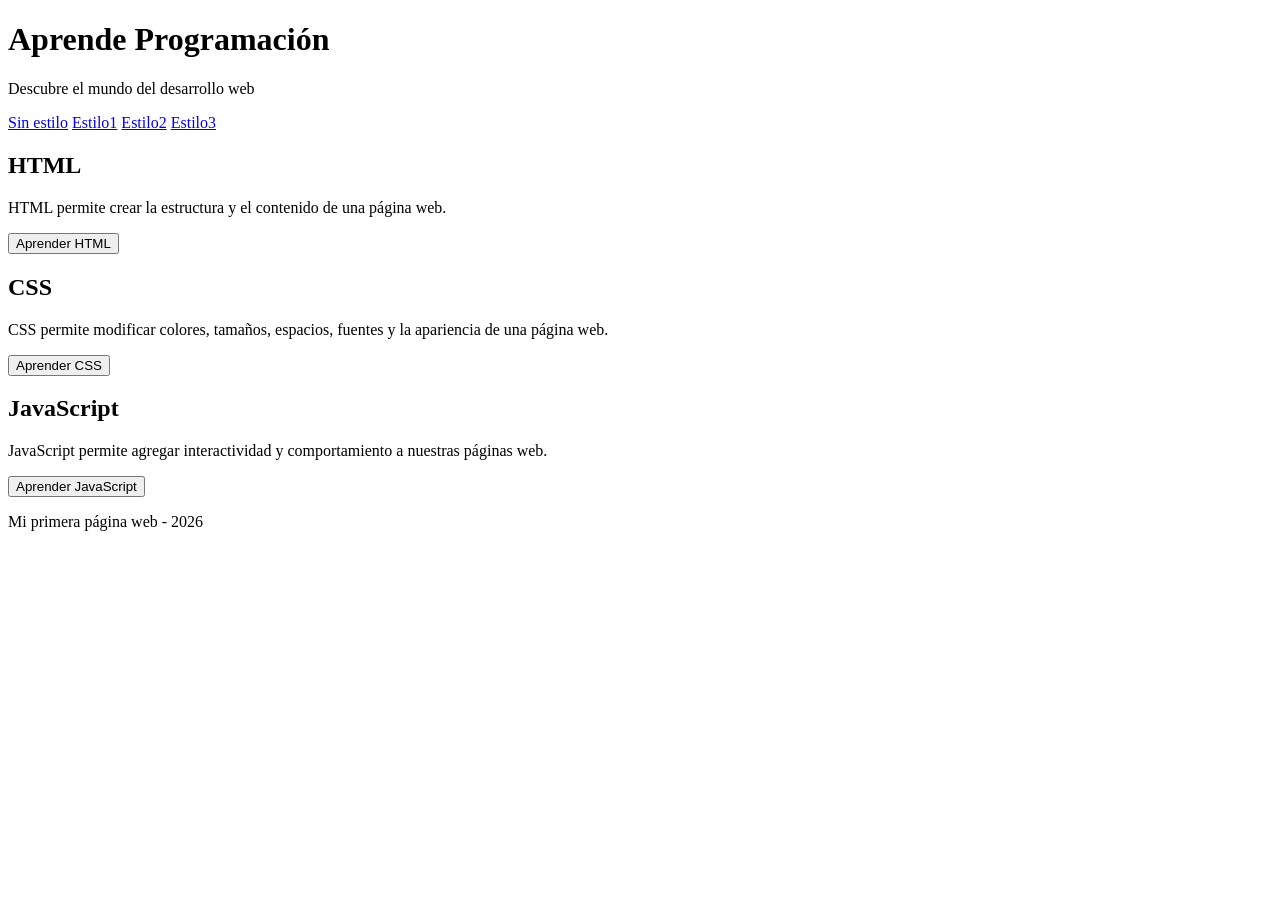
==== Clase10RetoClase/index2.html @ f238463e "Agregar Clase 10 Reto Clase" ====
<!DOCTYPE html>
<html lang="es">
<head>
    <meta charset="UTF-8">
    <meta name="viewport" content="width=device-width, initial-scale=1.0">

    <title>Curso de Programación</title>
    <link rel="stylesheet" href="css/Style2.css">
    
</head>

<body>

    <header>
        <h1>Aprende Programación</h1>
        <p>Descubre el mundo del desarrollo web</p>
    </header>

    <nav>
        <a href="index.html">Sin estilo</a>
        <a href="index2.html">Estilo1</a>
        <a href="index3.html">Estilo2</a>
        <a href="index4.html">Estilo3</a>
        
    </nav>

    <main>

        <section>
            <h2>HTML</h2>
            <p>
                HTML permite crear la estructura y el contenido
                de una página web.
            </p>
            <button>Aprender HTML</button>
        </section>

        <section>
            <h2>CSS</h2>
            <p>
                CSS permite modificar colores, tamaños, espacios,
                fuentes y la apariencia de una página web.
            </p>
            <button>Aprender CSS</button>
        </section>

        <section>
            <h2>JavaScript</h2>
            <p>
                JavaScript permite agregar interactividad
                y comportamiento a nuestras páginas web.
            </p>
            <button>Aprender JavaScript</button>
        </section>

    </main>

    <footer>
        <p>Mi primera página web - 2026</p>
    </footer>

</body>
</html>
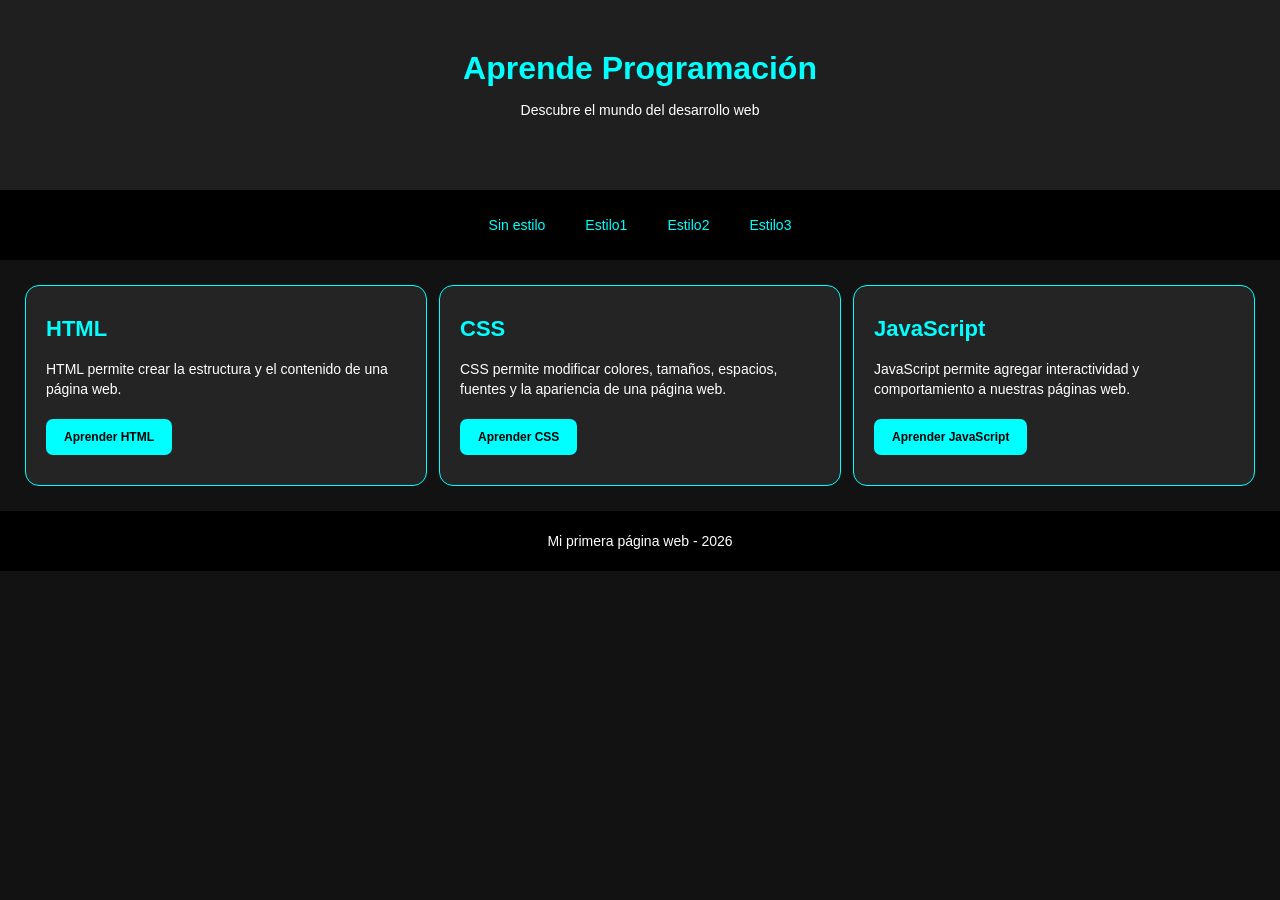
==== commit d2d0875d: "Agregar nuevo estilo y actualizar enlaces en los archivos index" ====
--- a/Clase10RetoClase/index2.html
+++ b/Clase10RetoClase/index2.html
@@ -5,7 +5,7 @@
     <meta name="viewport" content="width=device-width, initial-scale=1.0">
 
     <title>Curso de Programación</title>
-    <link rel="stylesheet" href="css/Style2.css">
+    <link rel="stylesheet" href="css/Style1.css">
     
 </head>
 
--- a/Clase10RetoClase/css/Style1.css
+++ b/Clase10RetoClase/css/Style1.css
@@ -0,0 +1,112 @@
+* {
+    box-sizing: border-box;
+}
+
+body {
+    margin: 0;
+    padding: 0;
+    font-family: Arial, sans-serif;
+    background-color: rgb(18, 18, 18);
+    color: white;
+}
+
+header {
+    height: 190px;
+    background-color: rgb(31, 31, 31);
+    text-align: center;
+    padding-top: 50px;
+}
+
+header h1 {
+    margin: 0 0 15px 0;
+    color: #00ffff;
+    font-size: 32px;
+}
+
+header p {
+    margin: 0;
+    color: white;
+    font-size: 14px;
+}
+
+nav {
+    height: 70px;
+    background-color: #000000;
+    display: flex;
+    justify-content: center;
+    align-items: center;
+    gap: 40px;
+}
+
+nav a {
+    color: #00ffff;
+    text-decoration: none;
+    font-size: 14px;
+}
+
+main {
+    background-color: rgb(18, 18, 18);
+    padding: 25px;
+    display: flex;
+    justify-content: space-between;
+    gap: 12px;
+    max-width: 1950px; 
+    
+}
+
+section {
+    width: 33.33%;
+    background-color: rgb(36, 36, 36);
+    border: 1px solid #00ffff;
+    border-radius: 14px;
+    padding: 30px 20px;
+    display: flex;
+    flex-direction: column;
+    align-items: flex-start;
+}
+
+section h2 {
+    margin: 0 0 18px 0;
+    color: #00ffff;
+    font-size: 22px;
+}
+
+section p {
+    margin: 0 0 20px 0;
+    color: white;
+    font-size: 14px;
+    line-height: 1.4; 
+}
+
+section button {
+    background-color: #00ffff;
+    color: #000000;
+
+    border: none;
+    border-radius: 7px;
+
+    padding: 11px 18px;
+
+    font-size: 12px;
+    font-weight: bold;
+    cursor: pointer;
+
+    /* Empuja el botón al fondo para que queden alineados */
+    margin-top: auto;
+}
+
+footer {
+    height: 60px;
+    background-color: #000000;
+
+    display: flex;
+    justify-content: center;
+    align-items: center;
+
+    color: white;
+    font-size: 14px;
+}
+
+footer p {
+    margin: 0;
+}
